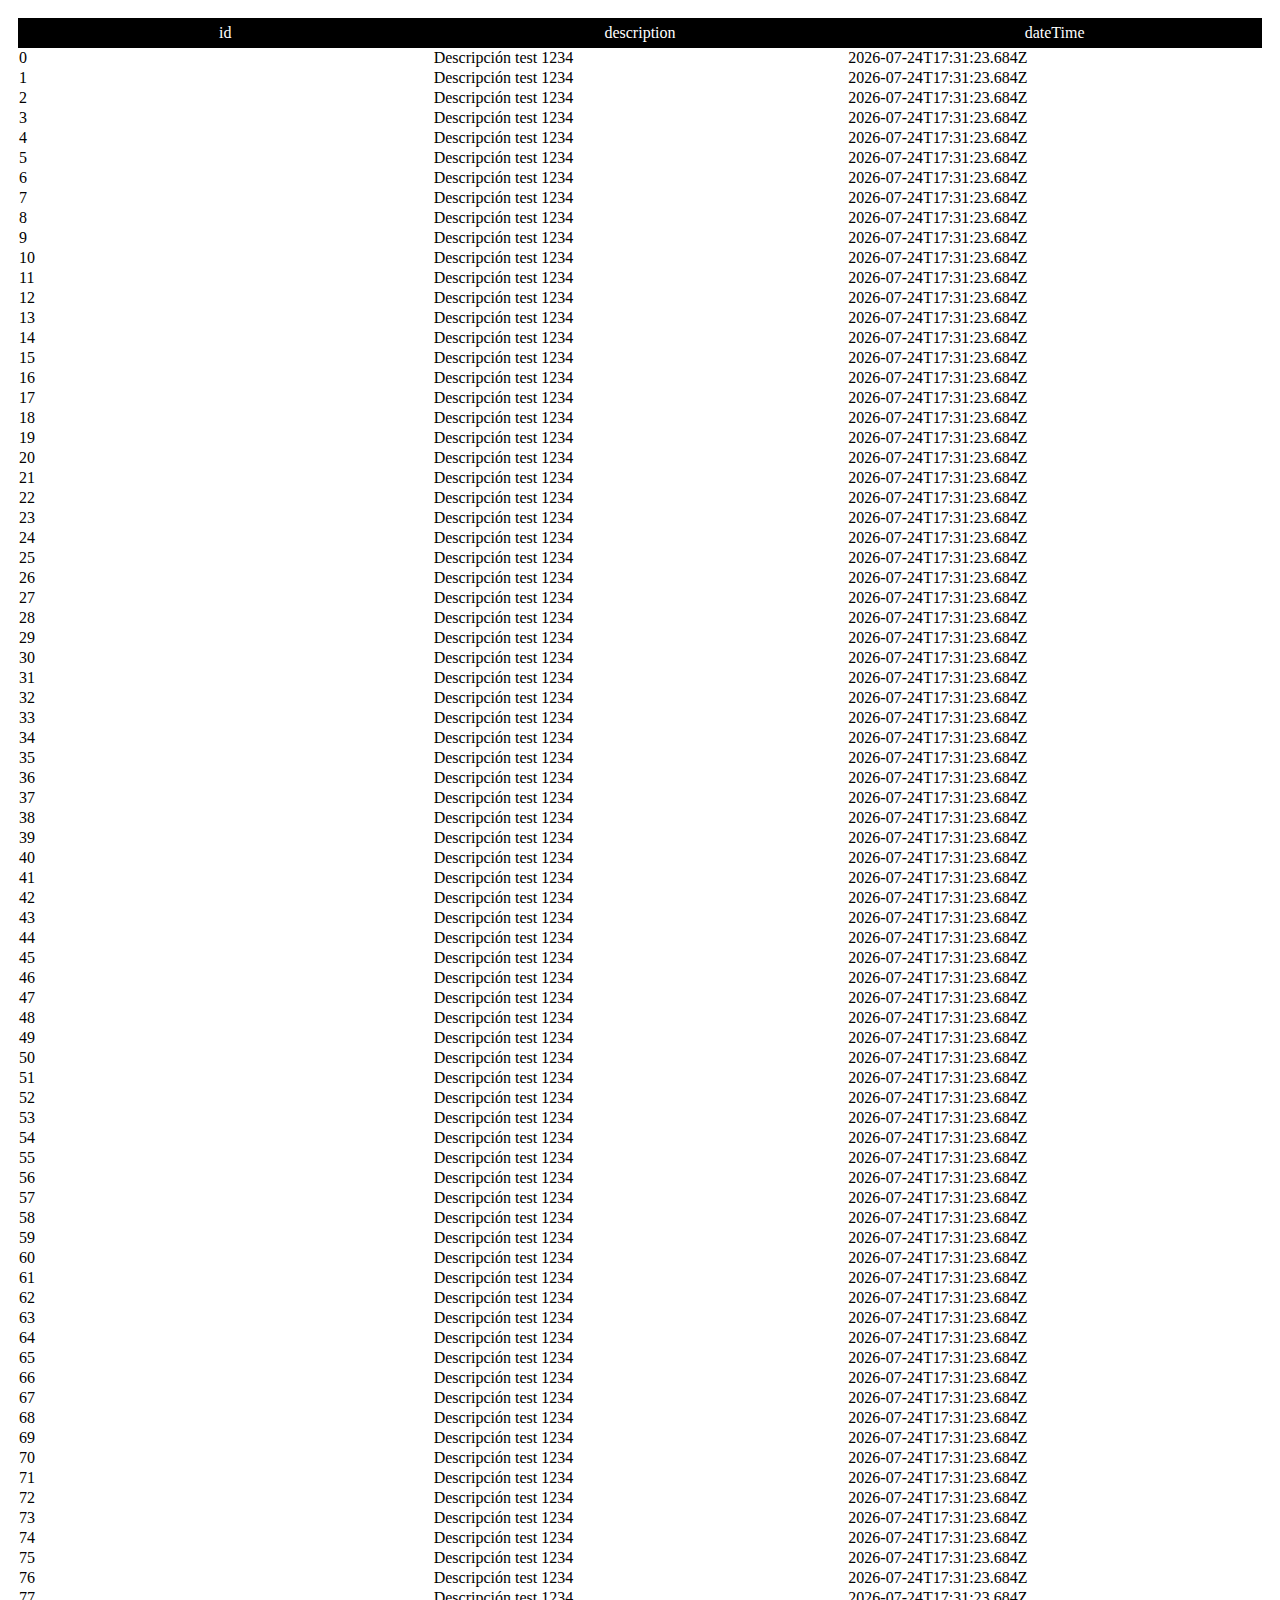
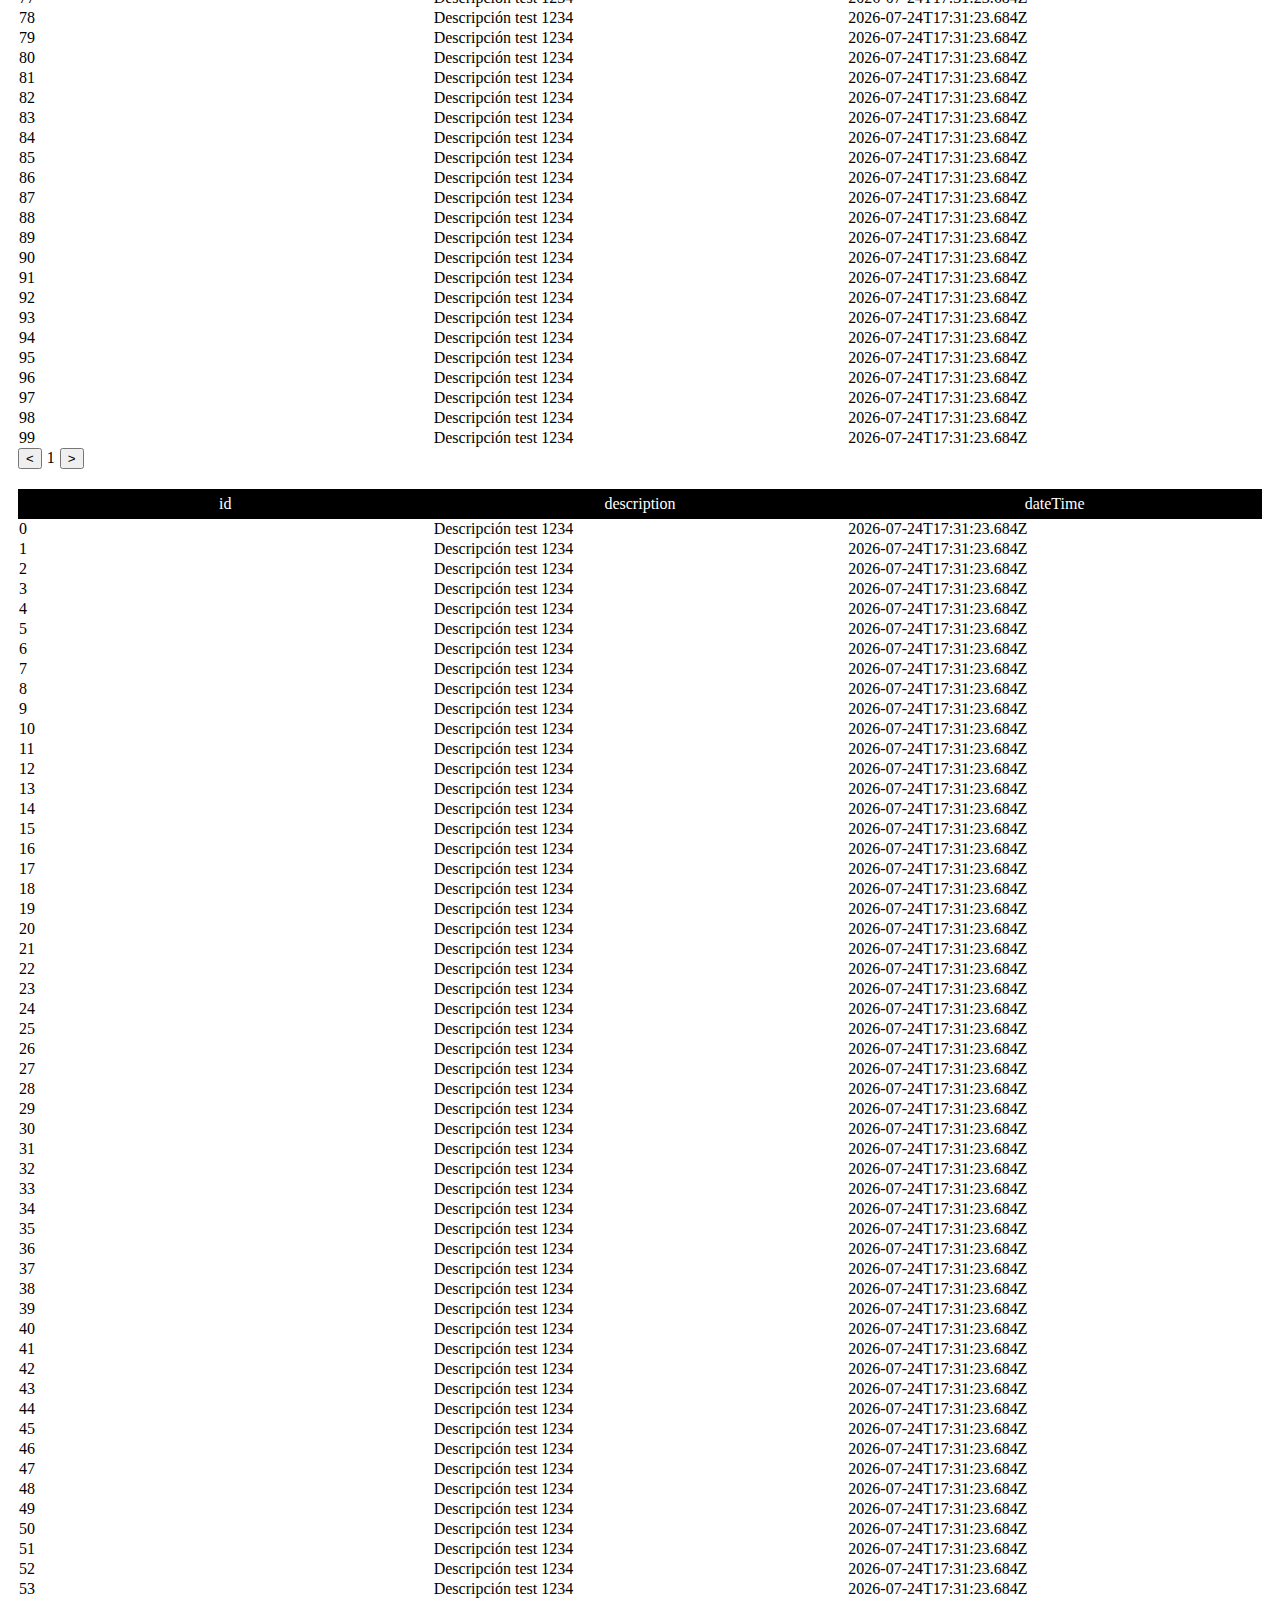
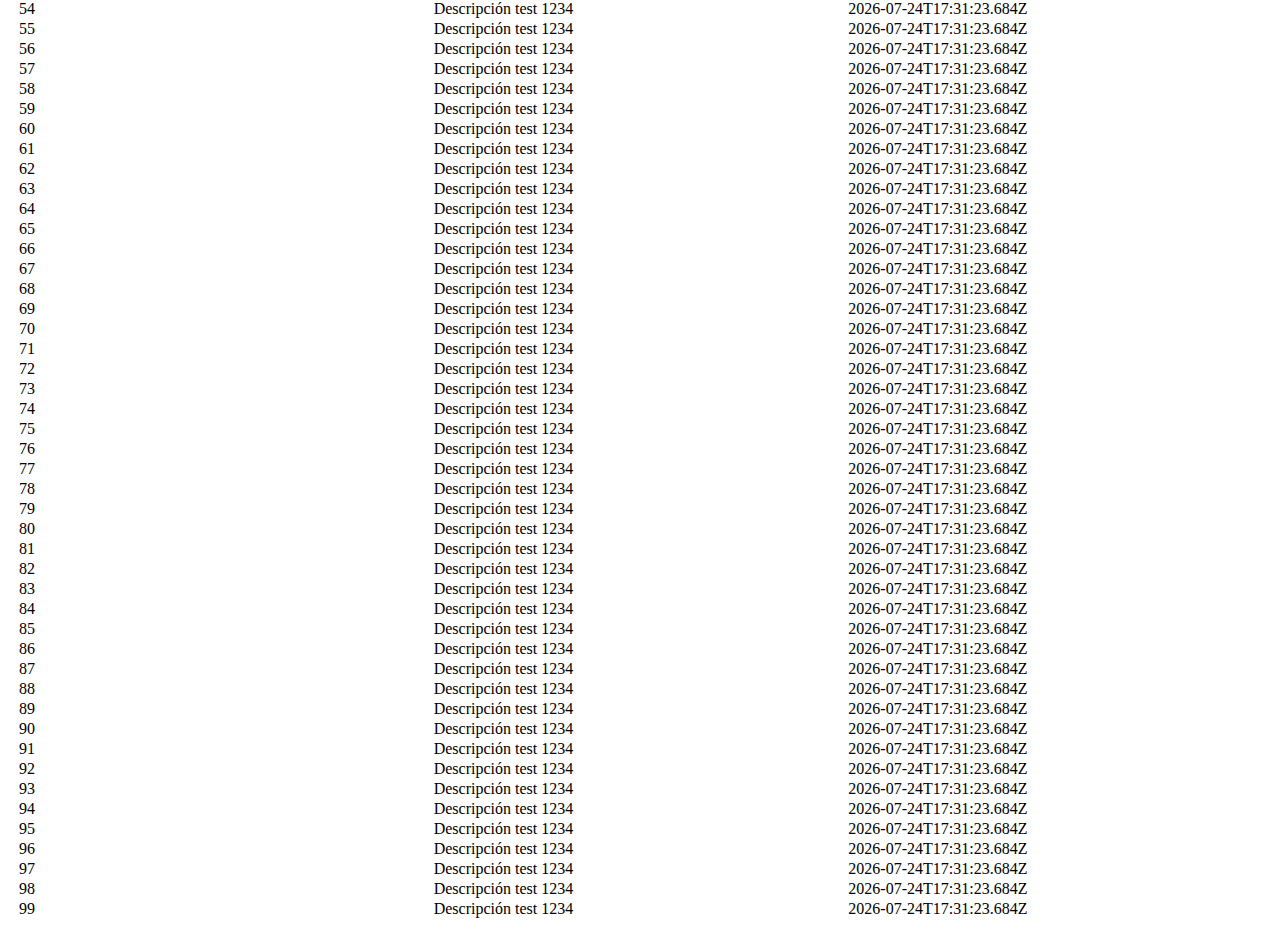
==== tables.html @ 346769b2 "Add files via upload" ====
<!DOCTYPE html>
<html lang="en">
  <head>
    <meta charset="UTF-8" />
    <meta name="viewport" content="width=device-width, initial-scale=1.0" />
    <title>Tables</title>
    <link rel="stylesheet" href="styles.css" />
  </head>
  <body>
    <div id="page-table" style="height: 48%; padding: 10px"></div>
    <div id="virt-table" style="height: 48%; padding: 10px"></div>
  </body>
  <script>
    // HTMLElement.prototype.applyStyles = function (props) {
    //   Object.assign(this.style, { ...props });
    // };

    const getData = async () => {
      return new Promise((resolve) => {
        const source = [];
        const length = 100000;
        for (let i = 0; i < length; i++) {
          source.push({
            id: i,
            description: 'Descripción test 1234',
            dateTime: new Date().toISOString(),
          });
        }
        resolve(source);
      });
    };

    window.onload = () => {
      const container1 = document.querySelector('#page-table');
      const container2 = document.querySelector('#virt-table');
      getData().then((data) => {
        renderPaginatedTable(container1, data, 100);
        renderVirtualizedTable(container2, data, 100);
      });
    };

    const renderPaginatedTable = (parent, dataSource, maxCount) => {
      const propKeys = Object.keys(dataSource[0] ?? {});

      // table
      const table = document.createElement('table');
      table.style.tableLayout = 'fixed';
      table.style.height = '100%';
      table.style.width = '100%';
      table.style.borderSpacing = '0px';

      // header + header columns
      const header = table.createTHead();
      header.style.top = '0px';
      header.style.position = 'sticky';
      header.style.background = 'black';
      header.style.color = 'white';
      header.style.textAlign = 'center';
      header.style.height = '30px';

      const headerRow = header.insertRow();
      propKeys.forEach((key) => {
        const cell = headerRow.insertCell();
        cell.textContent = key;
      });

      table.appendChild(header);

      // table body
      const tBody = table.createTBody();
      renderRows(tBody, dataSource, 0, maxCount);

      const removeNodes = () => {
        while (tBody.hasChildNodes()) {
          tBody.removeChild(tBody.lastChild);
        }
      };

      const tableWrapper = document.createElement('div');
      tableWrapper.style.display = 'flex';
      tableWrapper.style.flexDirection = 'column';
      tableWrapper.style.width = '100%';
      tableWrapper.style.overflowY = 'scroll';
      tableWrapper.style.height = '100%';
      tableWrapper.appendChild(table);

      const pages = dataSource.length / maxCount - 1;

      const buttonWrapper = document.createElement('div');
      buttonWrapper.style.background = 'white';
      buttonWrapper.style.position = 'sticky';
      buttonWrapper.style.bottom = '0px';
      tableWrapper.style.borderSpacing = '0px';

      const prevBtn = document.createElement('button');
      prevBtn.type = 'button';
      prevBtn.textContent = '<';
      prevBtn.addEventListener('click', () => {
        const elem = document.querySelector('#page-display');
        const indx = parseInt(elem.textContent);
        if (indx > 1) {
          const startIndex = maxCount * (indx - 1) - maxCount;
          removeNodes();
          renderRows(tBody, dataSource, startIndex, maxCount);
          elem.textContent = indx - 1;
        }
      });
      buttonWrapper.appendChild(prevBtn);

      const pageDisplay = document.createElement('label');
      pageDisplay.textContent = '1';
      pageDisplay.id = 'page-display';
      pageDisplay.style.padding = '0px 5px 0px 5px';
      buttonWrapper.appendChild(pageDisplay);

      const nextBtn = document.createElement('button');
      nextBtn.type = 'button';
      nextBtn.textContent = '>';
      nextBtn.addEventListener('click', () => {
        const elem = document.querySelector('#page-display');
        const indx = parseInt(elem.textContent) + 1;
        const startIndex = maxCount * (indx - 1);
        if (startIndex < dataSource.length) {
          removeNodes();
          console.log(startIndex);
          renderRows(tBody, dataSource, startIndex, maxCount);
          elem.textContent = indx;
        }
      });
      buttonWrapper.appendChild(nextBtn);
      tableWrapper.appendChild(buttonWrapper);

      parent.appendChild(tableWrapper);
    };

    // https://stackoverflow.com/questions/21715927/table-row-not-expanding-to-full-width
    const renderVirtualizedTable = (parent, dataSource, maxCount) => {
      const propKeys = Object.keys(dataSource[0] ?? {});

      // table
      const table = document.createElement('table');
      table.style.tableLayout = 'fixed';
      table.style.height = '100%';
      table.style.width = '100%';
      table.style.borderSpacing = '0px';

      // header + header columns
      const header = table.createTHead();
      header.style.top = '0px';
      header.style.position = 'sticky';
      header.style.background = 'black';
      header.style.color = 'white';
      header.style.textAlign = 'center';
      header.style.height = '30px';

      const headerRow = header.insertRow();
      propKeys.forEach((key) => {
        const cell = headerRow.insertCell();
        cell.textContent = key;
      });

      table.appendChild(header);

      // table body
      const tBody = table.createTBody();
      renderRows(tBody, dataSource, 0, maxCount);

      const tableWrapper = document.createElement('div');
      tableWrapper.style.width = '100%';
      tableWrapper.style.overflowY = 'scroll';
      tableWrapper.style.height = '100%';
      tableWrapper.appendChild(table);

      const mRenderOffset = 100;
      const mRenderThresh = mRenderOffset + 50;
      tableWrapper.addEventListener('scroll', (e) => {
        const currentScroll =
          tableWrapper.offsetHeight + tableWrapper.scrollTop;
        console.log(table.rows.length);
        if (currentScroll >= tableWrapper.scrollHeight - mRenderOffset) {
          if (table.rows.length < dataSource.length) {
            // 1. Render next rows
            // 2. Unrender top rows
            //for(let i = 0; i < 10; i++)
            renderRow(table, dataSource[table.rows.length + 1]);
          }
        } else {
          const diff = table.scrollHeight - currentScroll;
          if (table.rows.length > maxCount && diff > mRenderThresh) {
            table.deleteRow(table.rows.length - 1);
          }
        }
      });

      parent.appendChild(tableWrapper);
    };

    // tablebody = table || tBody
    const renderRows = (
      table,
      dataSource = [],
      startIndex = 0,
      maxRows = 100
    ) => {
      const data = [...dataSource].slice(startIndex, startIndex + maxRows + 1);
      for (let i = 0; i < data.length - 1; i++) {
        const propKeys = Object.keys(data[i] ?? {});
        const tableRow = table.insertRow();
        propKeys.forEach((key) => {
          const cell = tableRow.insertCell();
          cell.textContent = data[i][key];
        });
      }
    };

    // tablebody = table || tBody
    const renderRow = (tableBody, data) => {
      const keys = Object.keys(data);
      const tableRow = tableBody.insertRow();
      keys.forEach((key) => {
        const cell = tableRow.insertCell();
        cell.textContent = data[key];
      });
    };

    // const isVisible = (elem) => {
    //   const rect = elem.getBoundingClientRect();
    //   const vh = Math.max(
    //     document.documentElement.clientHeight,
    //     window.innerHeight
    //   );
    //   return !(rect.bottom < 0 || rect.top - vh >= 0);
    // };
  </script>
</html>
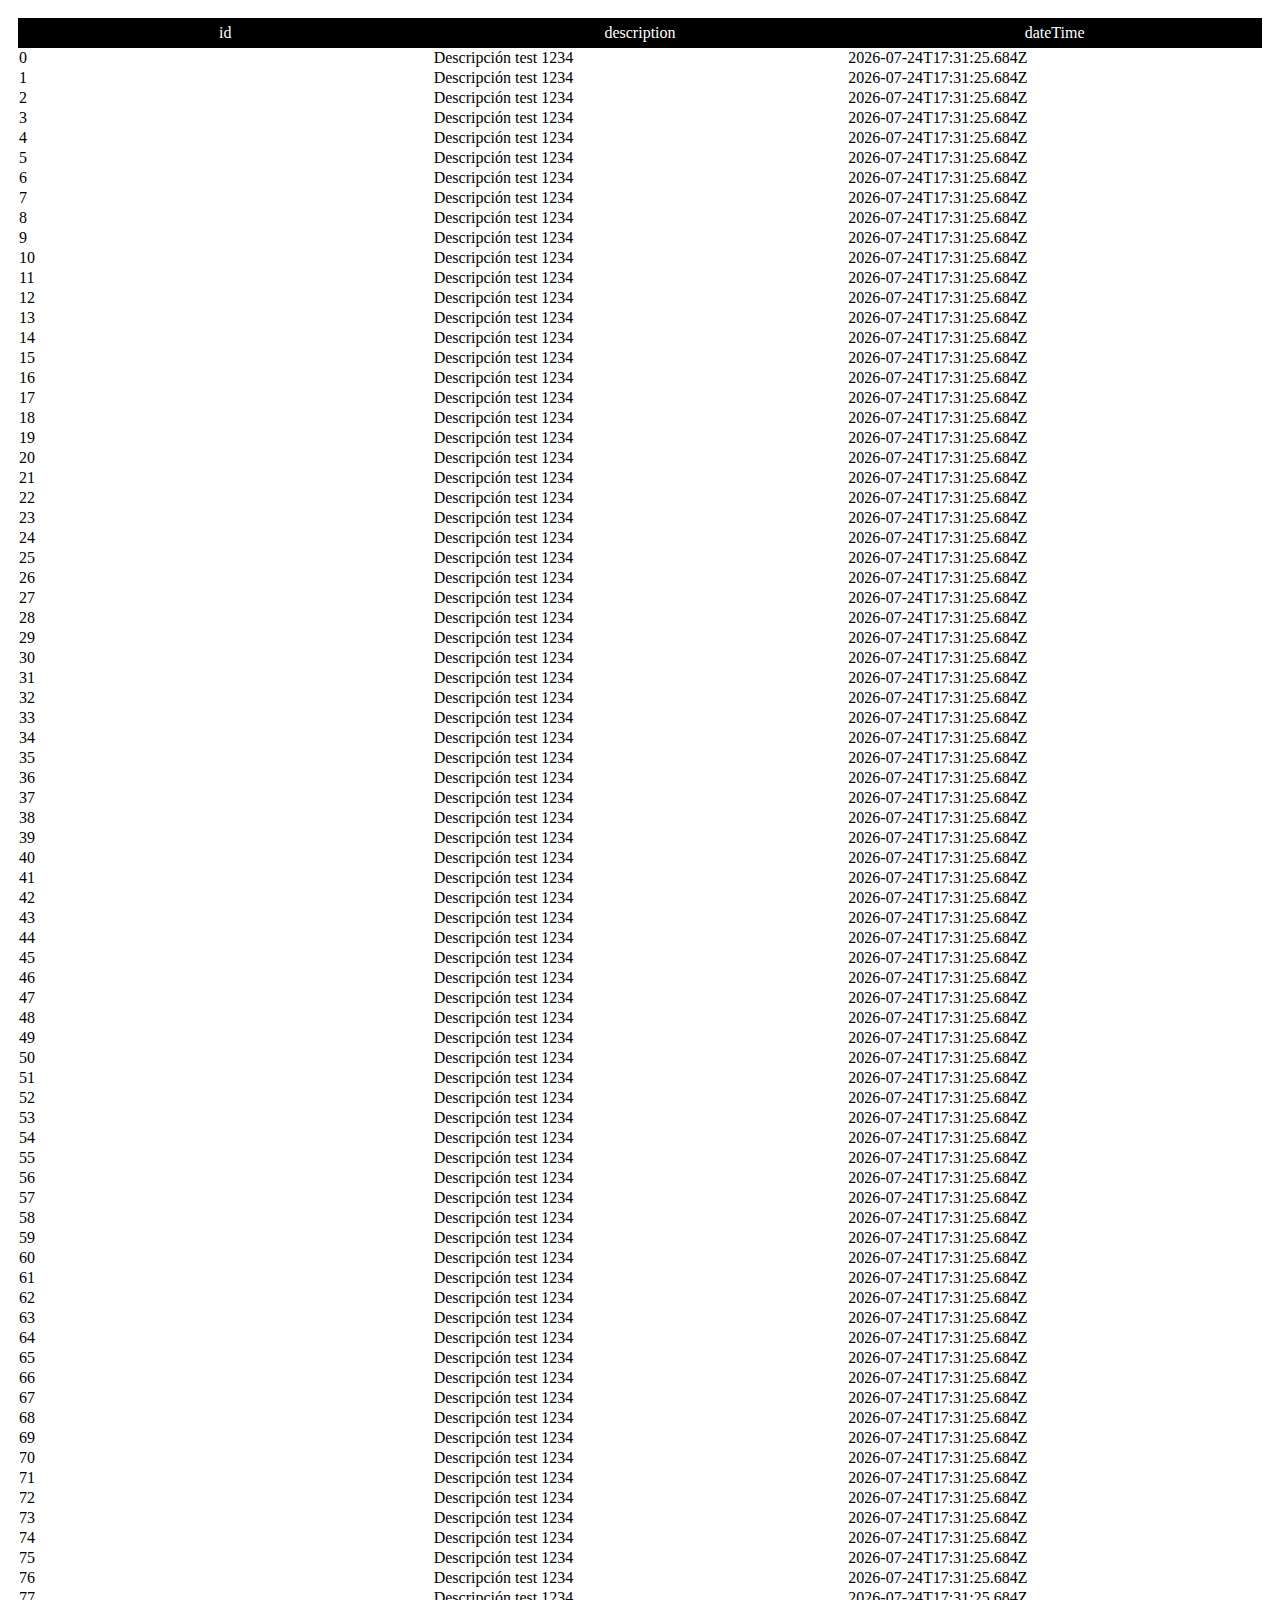
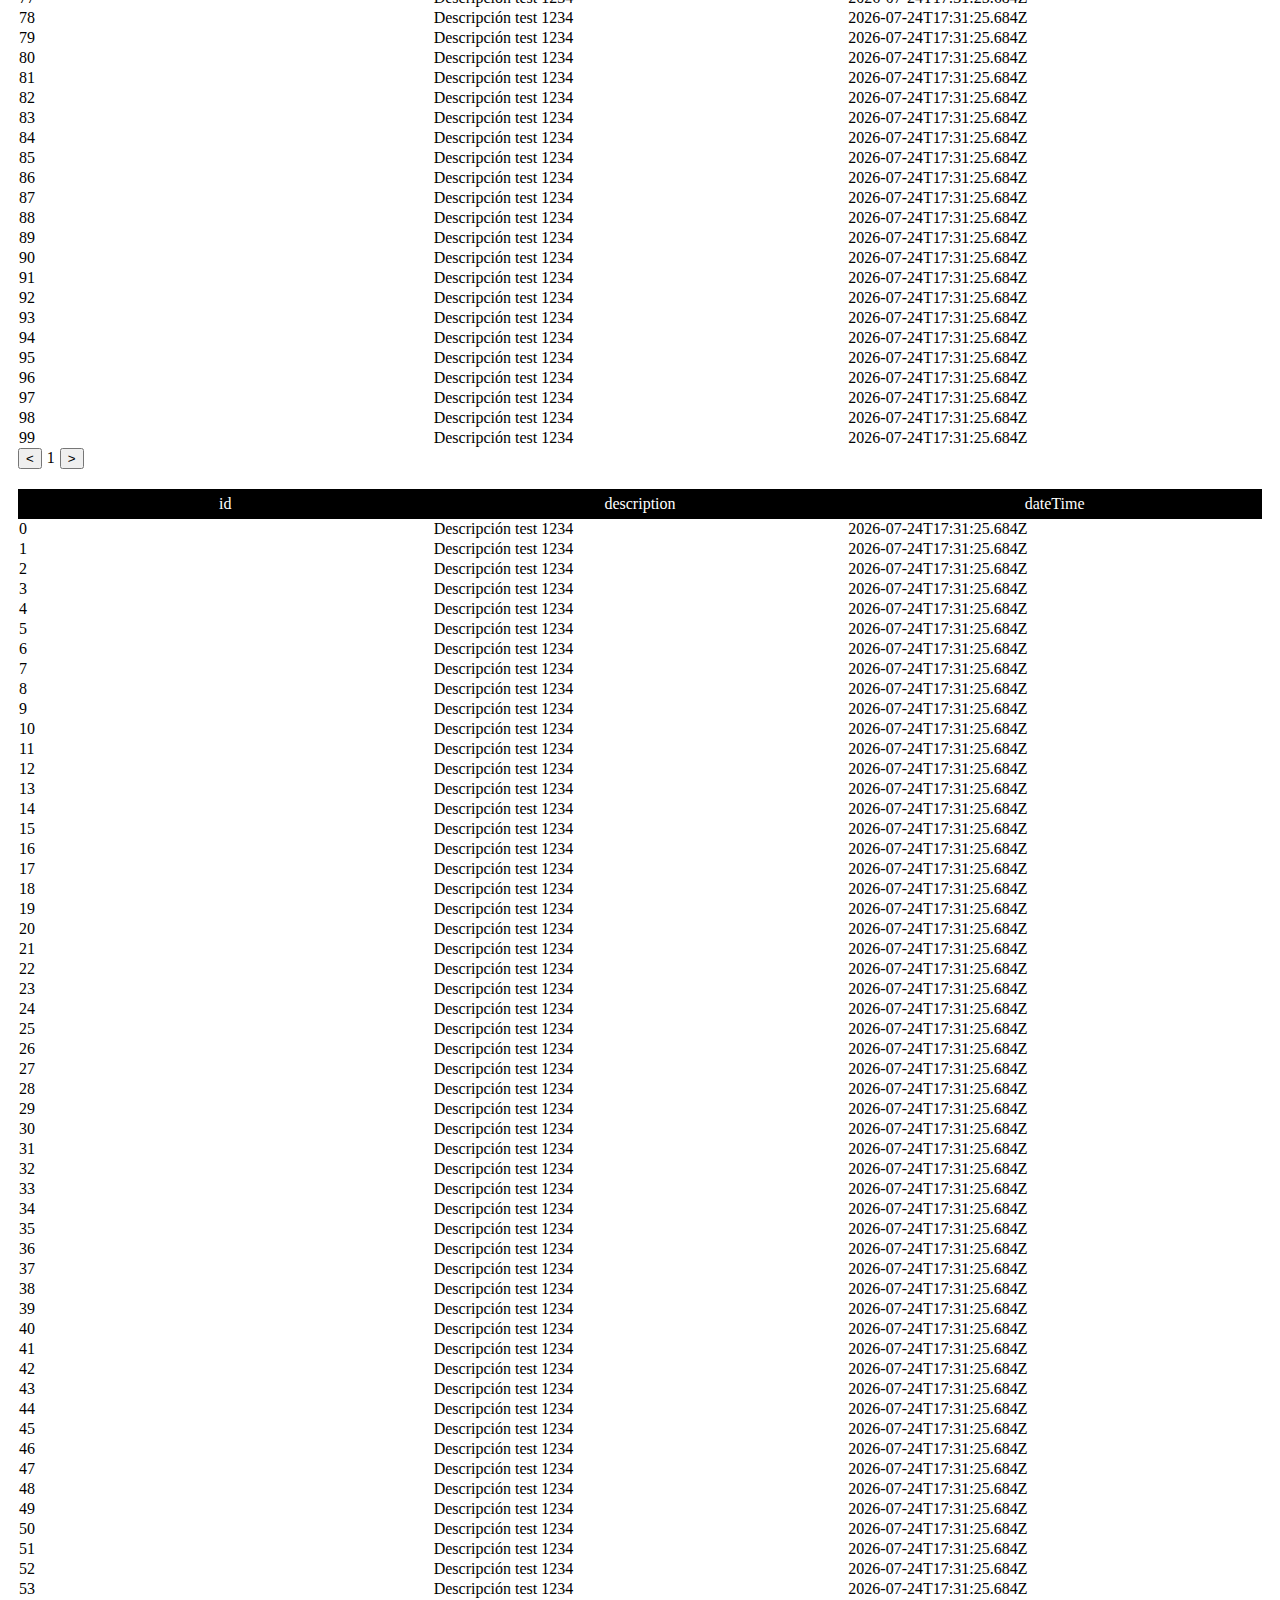
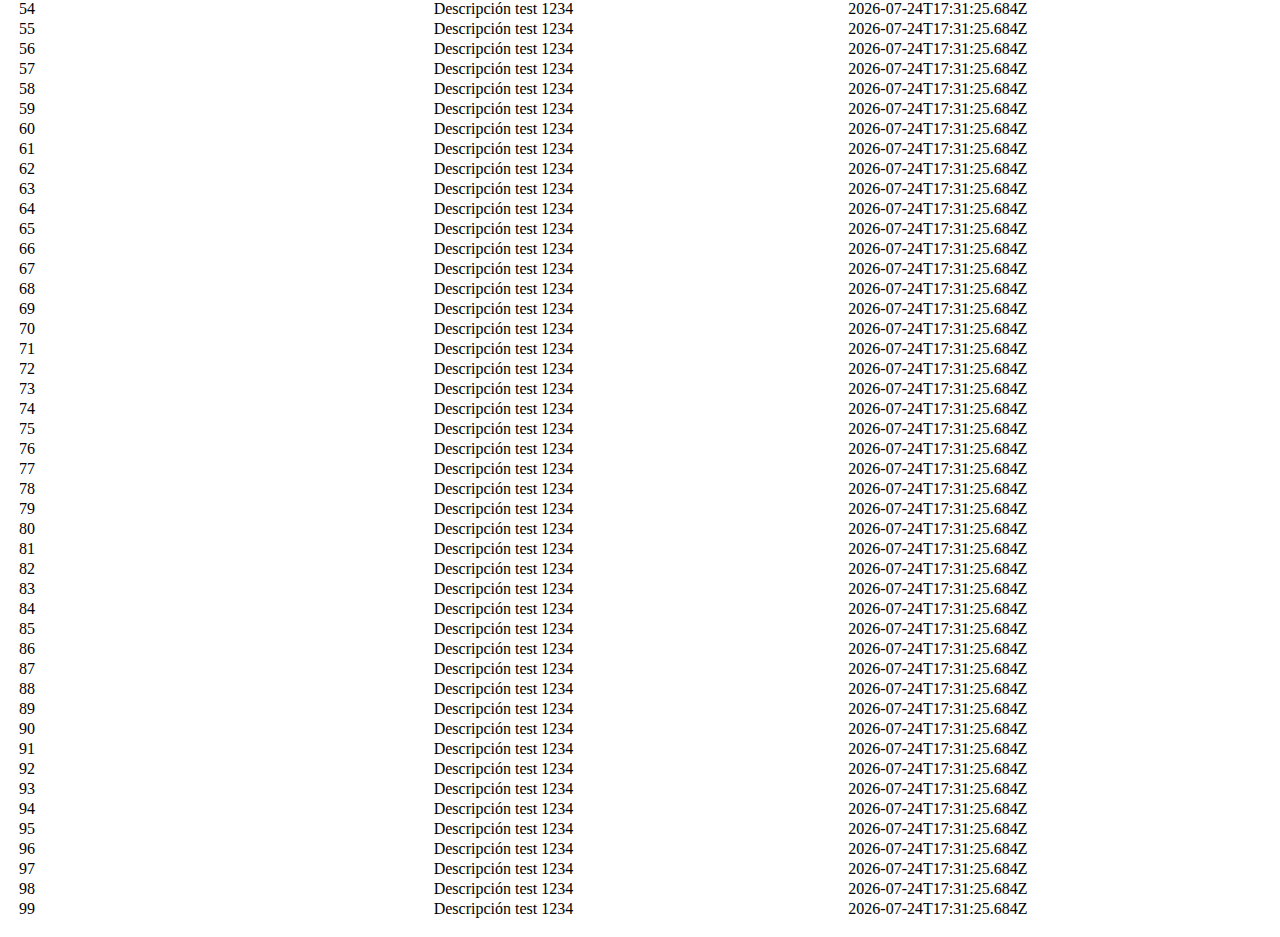
==== commit 035eba5d: "*" ====
--- a/tables.html
+++ b/tables.html
@@ -202,8 +202,8 @@
       startIndex = 0,
       maxRows = 100
     ) => {
-      const data = [...dataSource].slice(startIndex, startIndex + maxRows + 1);
-      for (let i = 0; i < data.length - 1; i++) {
+      const data = [...dataSource].slice(startIndex, startIndex + maxRows);
+      for (let i = 0; i < data.length; i++) {
         const propKeys = Object.keys(data[i] ?? {});
         const tableRow = table.insertRow();
         propKeys.forEach((key) => {
